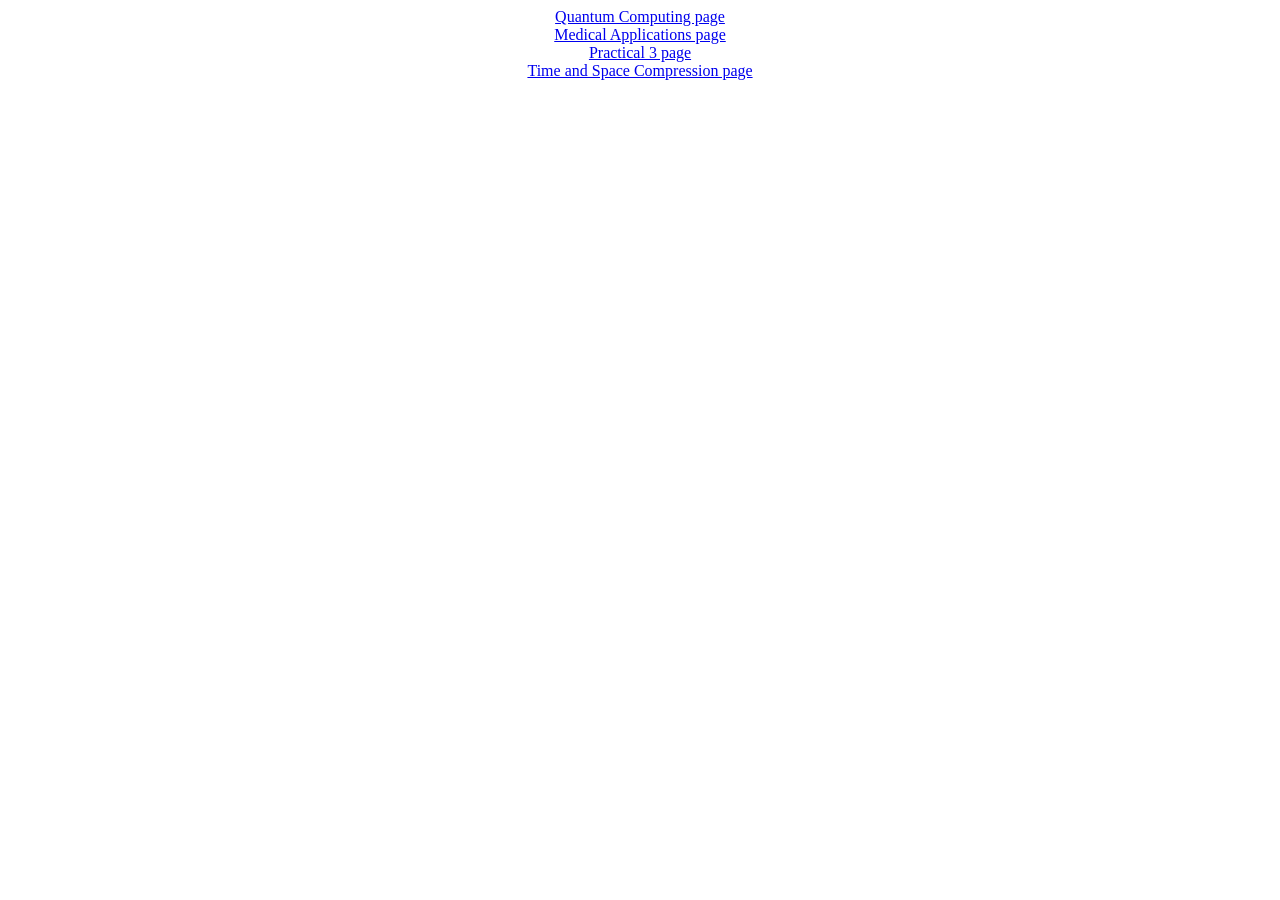
==== index.html @ 55ac6cc6 "added links to all pages in the index" ====
<!DOCTYPE html>
<html>
    <head lang="en-US">
        <meta charset="UTF-8" />
        <meta name="viewport" content="width=device-width" />
        <title>Main</title>
    </head>
    <body>
        <div style="text-align: center;">
            <a href="QuantumComputing.html">Quantum Computing page</a>
            <br>
            <a href="MedicalApplications.html">Medical Applications page </a>
            <br>
            <a href="prac3.html">Practical 3 page </a>
            <br>
            <a href="TimeSpaceCompression.html">Time and Space Compression page </a>
        </div>
    </body>
</html>
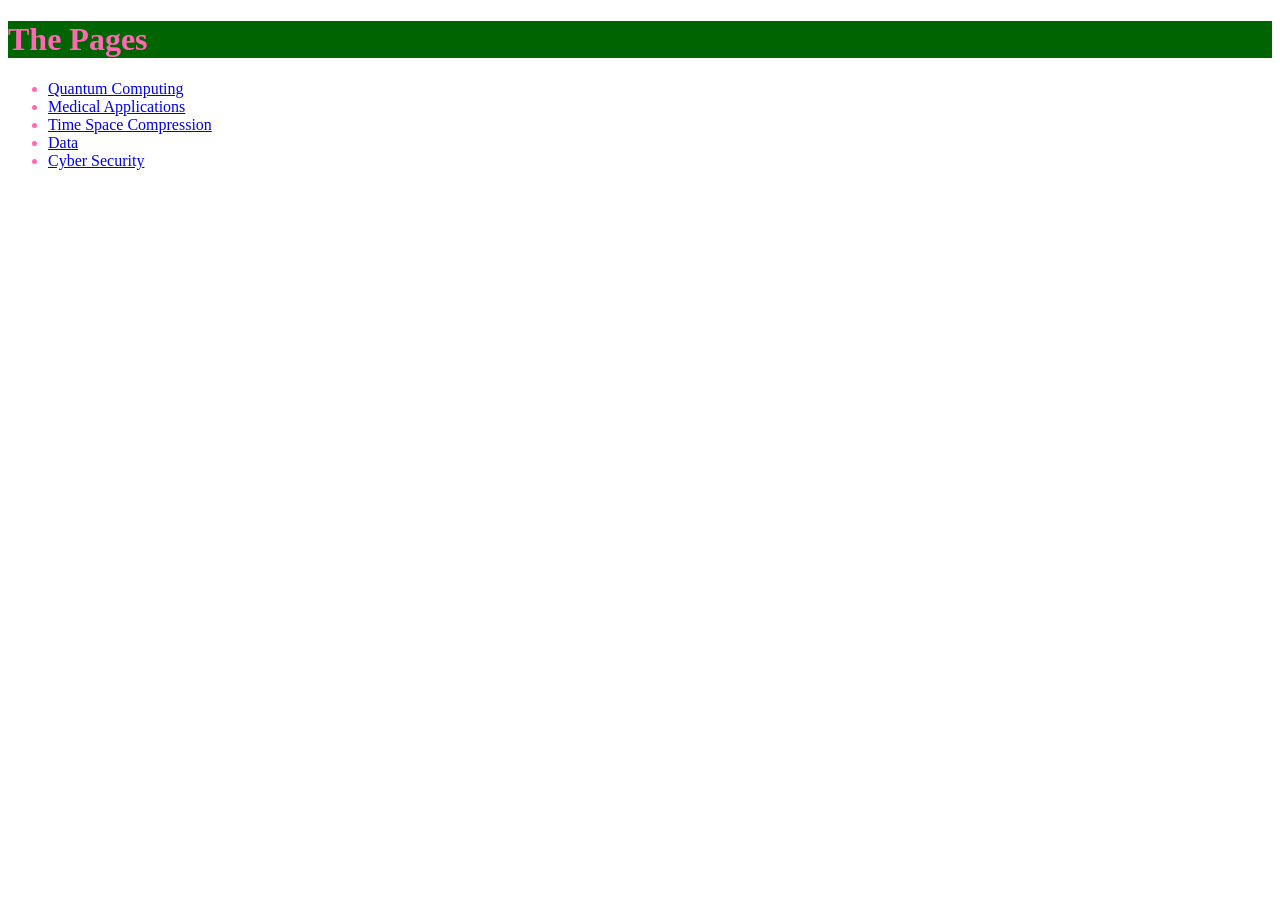
==== commit 0ab50d56: "Merge branch 'main' of https://github.com/lucky-legend55/beneficial-computing" ====
--- a/index.html
+++ b/index.html
@@ -4,16 +4,16 @@
         <meta charset="UTF-8" />
         <meta name="viewport" content="width=device-width" />
         <title>Main</title>
+        <link rel="stylesheet" type="text/css" href="stylesheet.css">
     </head>
     <body>
-        <div style="text-align: center;">
-            <a href="QuantumComputing.html">Quantum Computing page</a>
-            <br>
-            <a href="MedicalApplications.html">Medical Applications page </a>
-            <br>
-            <a href="prac3.html">Practical 3 page </a>
-            <br>
-            <a href="TimeSpaceCompression.html">Time and Space Compression page </a>
-        </div>
+        <h1>The Pages</h1>
+        <ul>
+            <li><a href="QuantumComputing.html">Quantum Computing</a></li>
+            <li><a href="MedicalApplications.html">Medical Applications</a></li>
+            <li><a href="TimeSpaceCompression.html">Time Space Compression</a></li>
+            <li><a href="prac3.html">Data</a></li>
+            <li><a href="doc2.html">Cyber Security</a></li>
+        </ul>
     </body>
 </html>
--- a/stylesheet.css
+++ b/stylesheet.css
@@ -0,0 +1,11 @@
+p,ul,ol,h1,h2,h3,h5{
+    font-family: 'Times New Roman', Times, serif;
+    color: hotpink;
+}
+
+h1,h2,h3,h5{
+    font-weight: bold;
+    background-color:darkgreen}
+
+
+
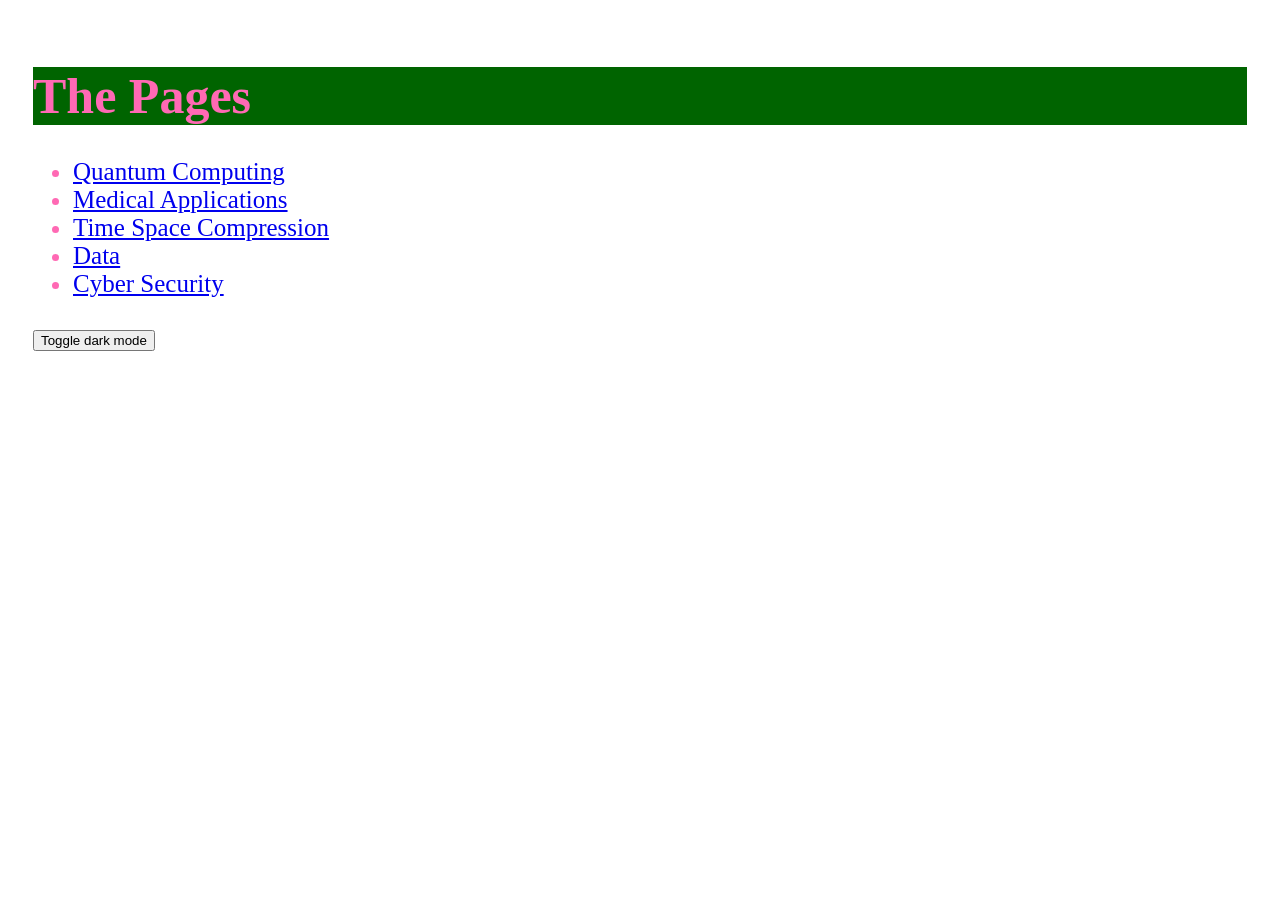
==== commit f8110335: "dark mode toggle" ====
--- a/index.html
+++ b/index.html
@@ -5,6 +5,20 @@
         <meta name="viewport" content="width=device-width" />
         <title>Main</title>
         <link rel="stylesheet" type="text/css" href="stylesheet.css">
+        <script src="index.js"></script>
+        <style>
+            body {
+                padding: 25px;
+                background-color: white;
+                color: black;
+                font-size: 25px;
+            }
+
+            .dark-mode {
+                background-color: black;
+                color: white;
+            }
+        </style>
     </head>
     <body>
         <h1>The Pages</h1>
@@ -15,5 +29,6 @@
             <li><a href="prac3.html">Data</a></li>
             <li><a href="doc2.html">Cyber Security</a></li>
         </ul>
+        <button onclick="myFunction()">Toggle dark mode</button>
     </body>
 </html>
--- a/stylesheet.css
+++ b/stylesheet.css
@@ -7,5 +7,14 @@
     font-weight: bold;
     background-color:darkgreen}
 
+body{
+    padding: 25px;
+    background-color: white;
+    color: black;
+    font-size: 25px;
+}
 
-
+.dark-mode{
+    background-color: black;
+    color: white;
+}
